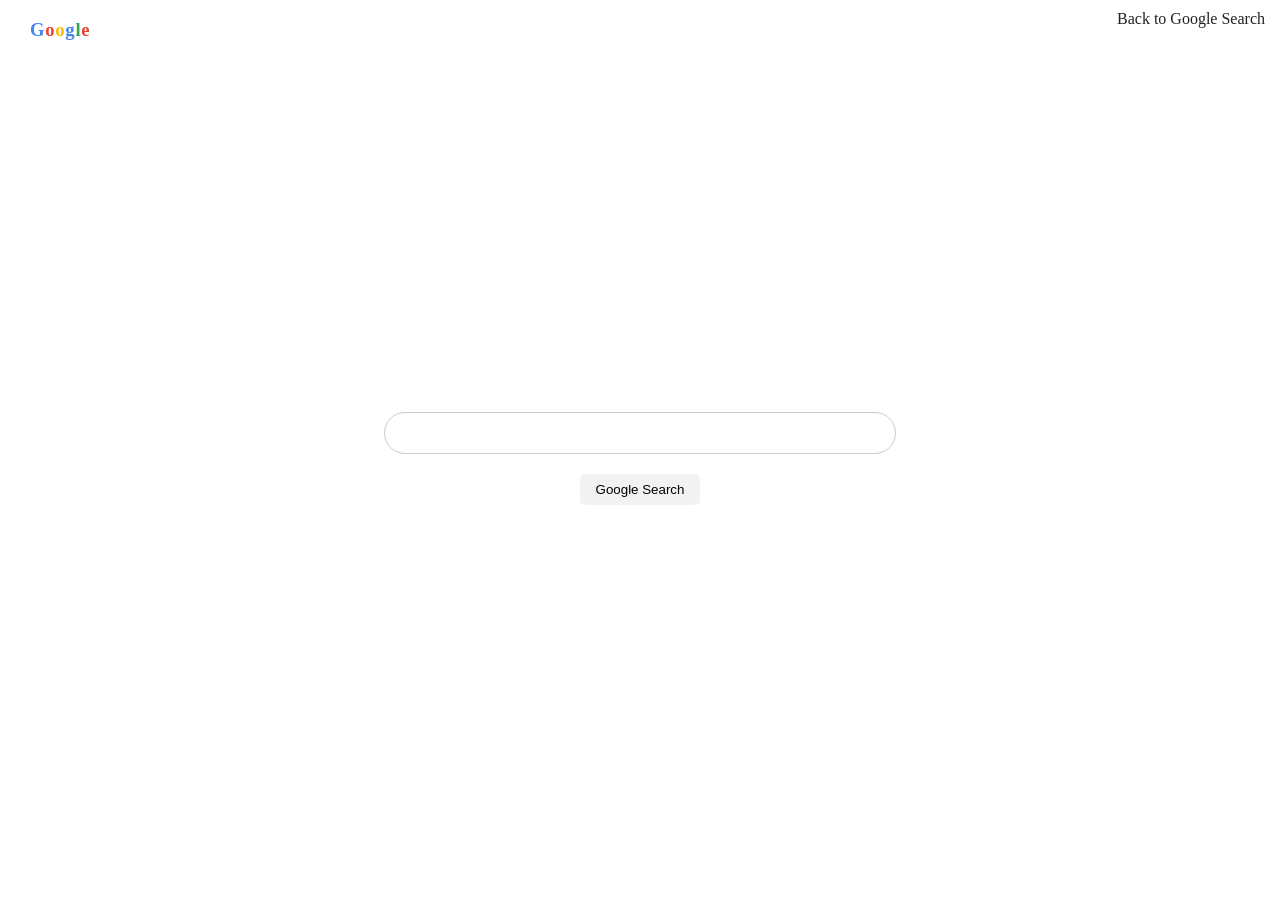
==== advanced.html @ 079efa76 "Customizing advanced search page" ====
<!DOCTYPE html>
<html lang="en">
    <head>
        <title>Google Advanced Search</title>
        <link rel="stylesheet" href="style.css">
    </head>
    <body>
        <form action="https://www.google.com/search">
            <input type="text" name="q">
            <input type="hidden" name="tbm" value="isch">
            <input type="submit" value="Google Search">
        </form>
        <div class="logo">
            <h3>
                <span style="color:#4285F4">G</span>
                <span style="color:#EA4335">o</span>
                <span style="color:#FBBC05">o</span>
                <span style="color:#4285F4">g</span>
                <span style="color:#34A853">l</span>
                <span style="color:#EA4335">e</span>
            </h3>
        </div>
        <div class="links">
            <a href="index.html">Back to Google Search</a>
        </div>
    </body>
</html>
---- style.css ----
body {
    display: flex;
    justify-content: center;
    align-items: center;
    height: 100vh;
    background-color: white;
}

form {
    display: flex;
    flex-direction: column;
    align-items: center;
    gap: 12px;
}

input[type="text"] {
    width: 500px;
    height: 30px;
    border-radius: 30px;
    border: 1px solid #ccc;
    padding: 5px;
}

input[type="submit"] {
    padding: 8px 16px;
    border: none;
    background-color: #f2f2f2;
    cursor: pointer;
    border-radius: 5px;
    margin-top: 8px;
}

input[type="submit"]:hover {
    background-color: #e0e0e0;
}

.buttons {
    display: flex;
    justify-content: center;
    gap: 10px;
    margin-top: 10px;
}

h1 {
    display: flex;
    font-size: 70px;
    height: 40px;
    margin-bottom: 50px;
}

.links {
    display: flex;
    position: fixed;
    gap: 15px;
    margin-right: 15px;
    margin-top: 10px;
    top: 0;
    right: 0;
}

a {
    text-decoration: none;
    color: rgba(0, 0, 0, .87);
}

.subtitle {
    display: flex;
    position: fixed;
    right: 365px;
    margin-top: 5px;
    color: #4285F4;
}

.logo {
    display: flex;
    position: fixed;
    top: 0px;
    left: 30px;
    margin-top: 0px;
    letter-spacing: -2px;
}
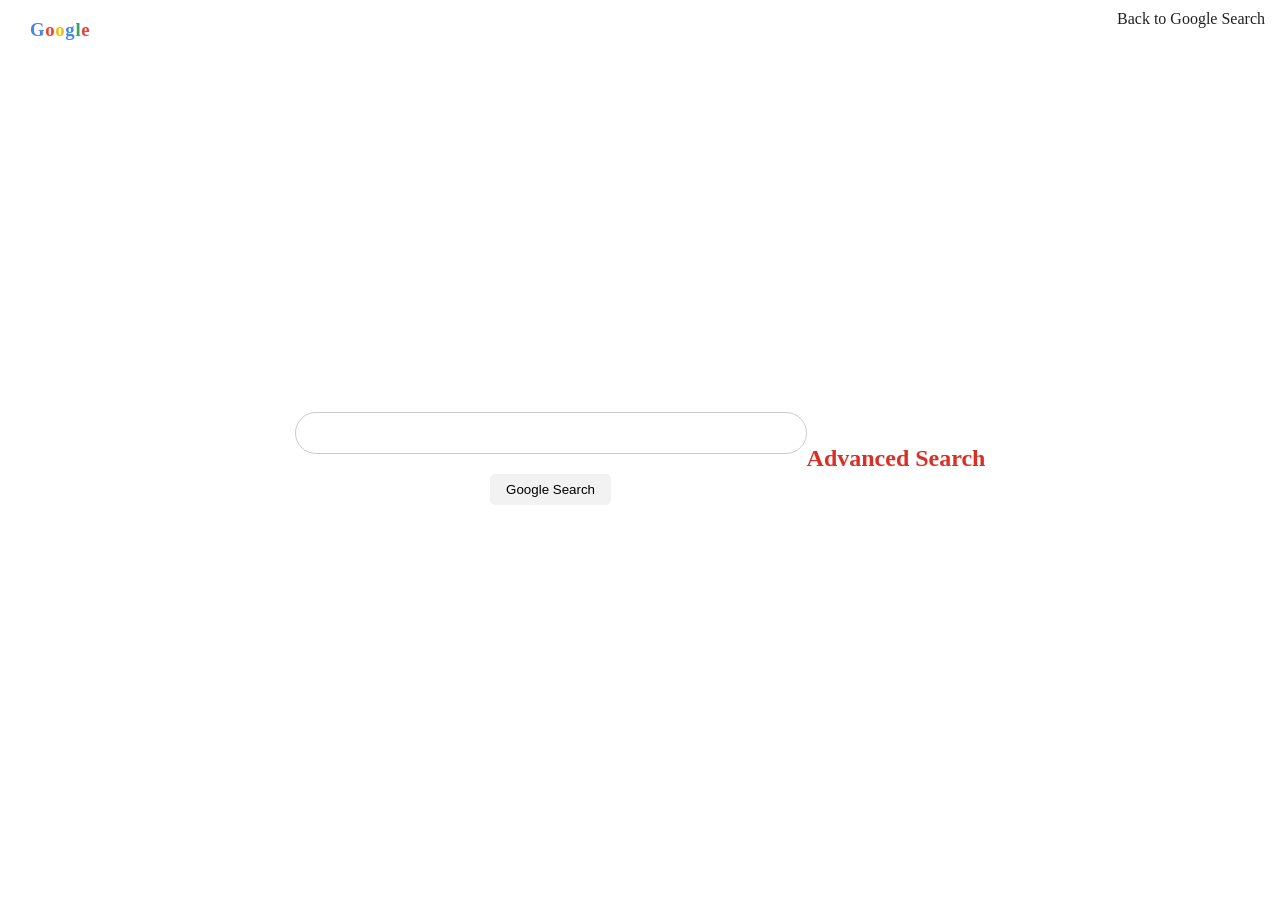
==== commit 443ea6a3: "Step 2 customizing advanced search page" ====
--- a/advanced.html
+++ b/advanced.html
@@ -20,6 +20,11 @@
                 <span style="color:#EA4335">e</span>
             </h3>
         </div>
+        <div class="filters">
+            <h2>
+                <span style="color:#d93025">Advanced Search</span>
+            </h2>
+        </div>
         <div class="links">
             <a href="index.html">Back to Google Search</a>
         </div>
--- a/style.css
+++ b/style.css
@@ -79,3 +79,11 @@
     margin-top: 0px;
     letter-spacing: -2px;
 }
+
+.filters {
+    display: flex;
+    flex-direction: column;
+    top: 0px;
+    left: 30px;
+    margin-top: 0px;
+}
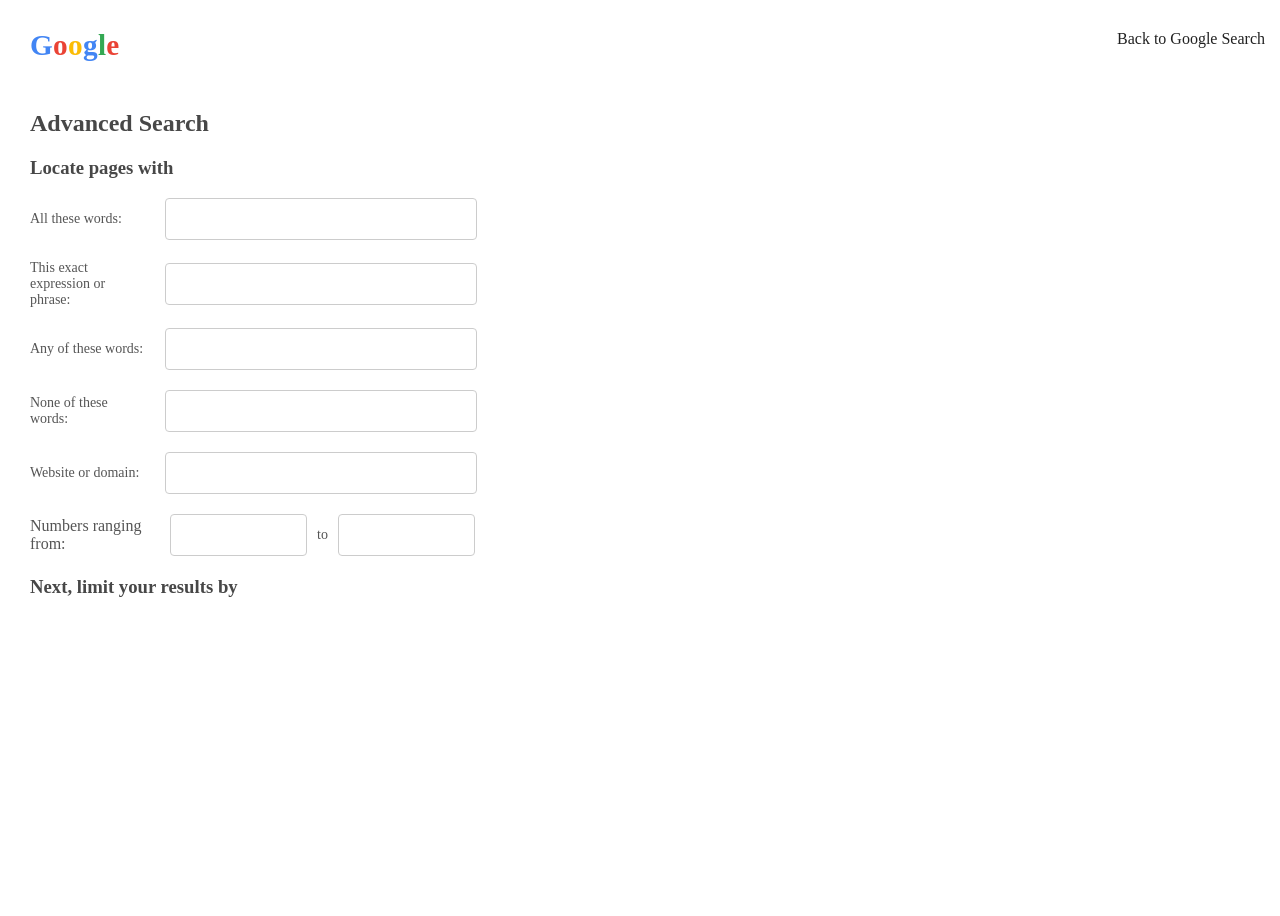
==== commit 61a8a843: "Add filters, rows and forms on Advanced Search" ====
--- a/advanced.html
+++ b/advanced.html
@@ -5,11 +5,6 @@
         <link rel="stylesheet" href="style.css">
     </head>
     <body>
-        <form action="https://www.google.com/search">
-            <input type="text" name="q">
-            <input type="hidden" name="tbm" value="isch">
-            <input type="submit" value="Google Search">
-        </form>
         <div class="logo">
             <h3>
                 <span style="color:#4285F4">G</span>
@@ -21,9 +16,45 @@
             </h3>
         </div>
         <div class="filters">
-            <h2>
-                <span style="color:#d93025">Advanced Search</span>
-            </h2>
+                <h2>Advanced Search</h2>
+                <h3>Locate pages with</h3>
+
+            <div class="row">
+                <label for="all">All these words:</label>
+                <input type="text" id="all" name="all"> 
+            </div> 
+
+            <div class="row">
+                <label for="exact">This exact expression or phrase:</label>
+                <input type="text" id="exact" name="exact">
+            </div>
+
+            <div class="row">
+                <label for="any">Any of these words:</label>
+                <input type="text" id="any" name="any">
+            </div>
+            <div class="row">
+                <label for="none">None of these words:</label>
+                <input type="text" id="none" name="none">
+            </div>
+
+            <div class="row">
+                <label for="site">Website or domain:</label>
+                <input type="text" id="site" name="site">
+            </div>
+
+            <div class="filter6">
+                    <label for="range1">Numbers ranging from:</label>
+
+                <div class="range">
+                    <input type="text" id="range1" name="as_nlo">
+                    <span class="to">to</span>
+                    <input type="text" id="range2" name="as_nhi">
+                </div>
+            </div>
+
+                <h3>Next, limit your results by</h3>
+                    
         </div>
         <div class="links">
             <a href="index.html">Back to Google Search</a>
--- a/style.css
+++ b/style.css
@@ -53,7 +53,7 @@
     position: fixed;
     gap: 15px;
     margin-right: 15px;
-    margin-top: 10px;
+    margin-top: 30px;
     top: 0;
     right: 0;
 }
@@ -74,16 +74,73 @@
 .logo {
     display: flex;
     position: fixed;
+    font-size: 25px;
     top: 0px;
     left: 30px;
     margin-top: 0px;
-    letter-spacing: -2px;
+    letter-spacing: -3.5px;
 }
 
 .filters {
-    display: flex;
-    flex-direction: column;
-    top: 0px;
+    display: block;
+    position: fixed;
+    top: 90px;
     left: 30px;
     margin-top: 0px;
+    color: #474747;
 }
+
+.row {
+    display: flex;
+    align-items: center;
+    justify-content: flex-start;
+    margin-bottom: 20px;
+    gap: 20px;
+}
+
+.row label {
+    width: 115px;
+    text-align: left; 
+    font-size: 14px;
+    color: #555;
+}
+
+.row input[type="text"] {
+    width: 300px;
+    height: 30px;
+    border-radius: 4px;
+    border: 1px solid #ccc;
+    padding: 5px;
+}
+
+.filter6 {
+    display: flex;
+    align-items: center;
+    gap: 20px;
+    margin-bottom: 20px;
+}
+
+.filter6 label {
+    width: 120px;    
+    text-align: left;
+    color: #555;
+}
+
+.range {
+    display: flex;
+    align-items: center;
+    gap: 10px;
+}
+
+.range input[type="text"] {
+    width: 125px;
+    height: 30px;
+    border-radius: 4px;
+    border: 1px solid #ccc;
+    padding: 5px;
+}
+
+.range .to {
+    color: #555;
+    font-size: 14px;
+}
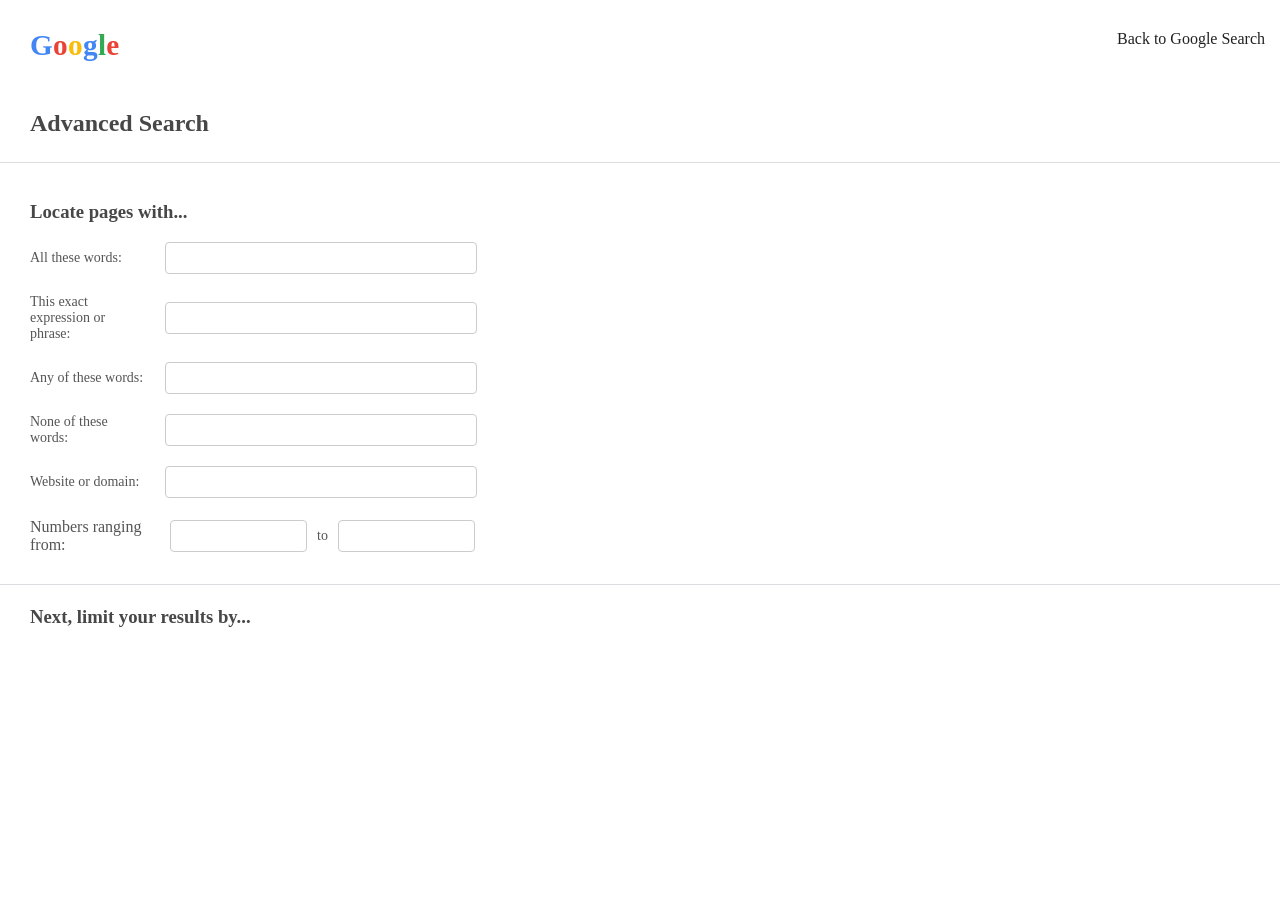
==== commit 2ef11362: "Add <hr> line divider" ====
--- a/advanced.html
+++ b/advanced.html
@@ -17,7 +17,12 @@
         </div>
         <div class="filters">
                 <h2>Advanced Search</h2>
-                <h3>Locate pages with</h3>
+
+                <div class="divider1">
+                    <hr>
+                </div>
+
+                <h3>Locate pages with...</h3>
 
             <div class="row">
                 <label for="all">All these words:</label>
@@ -53,7 +58,11 @@
                 </div>
             </div>
 
-                <h3>Next, limit your results by</h3>
+            <div class="divider2">
+                <hr>
+            </div>
+
+            <h3>Next, limit your results by...</h3>
                     
         </div>
         <div class="links">
--- a/style.css
+++ b/style.css
@@ -107,7 +107,7 @@
 
 .row input[type="text"] {
     width: 300px;
-    height: 30px;
+    height: 20px;
     border-radius: 4px;
     border: 1px solid #ccc;
     padding: 5px;
@@ -134,13 +134,37 @@
 
 .range input[type="text"] {
     width: 125px;
-    height: 30px;
+    height: 20px;
     border-radius: 4px;
     border: 1px solid #ccc;
     padding: 5px;
 }
-
+ 
 .range .to {
     color: #555;
     font-size: 14px;
 }
+
+hr {
+    border: none;
+}
+
+.divider1 {                   
+    border-top: 1px solid #dadce0; 
+    margin-top: 25px;
+    margin-bottom: 30px;
+    position: relative;
+    left: 0px;
+    width: 100vw;
+    margin-left: -30px;
+}
+
+.divider2 {                   
+    border-top: 1px solid #dadce0; 
+    margin-top: 30px;
+    margin-bottom: -5px;
+    position: relative;
+    left: 0px;
+    width: 100vw;
+    margin-left: -30px;
+}
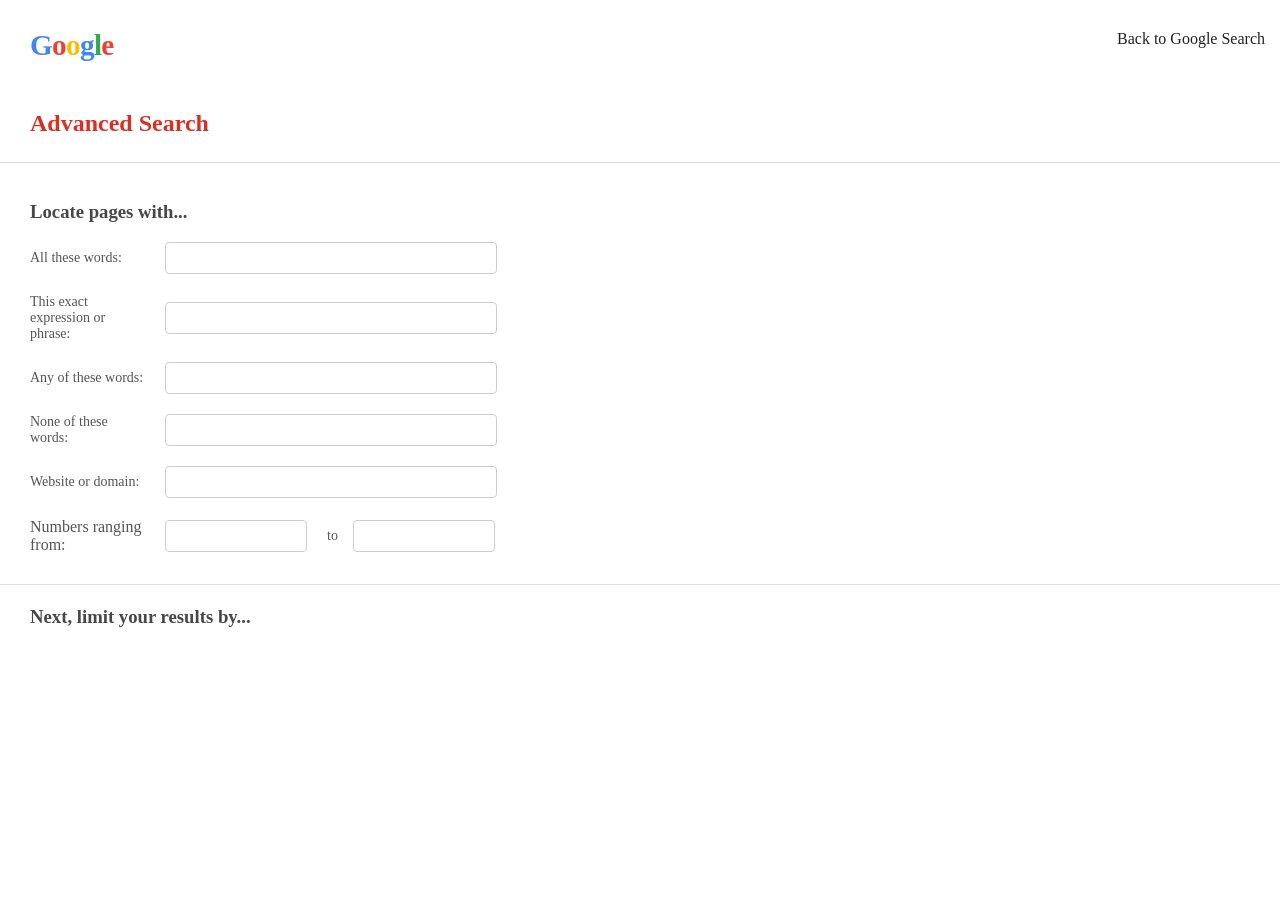
==== commit 067a2cd0: "Customizing advanced inputs" ====
--- a/advanced.html
+++ b/advanced.html
@@ -16,7 +16,7 @@
             </h3>
         </div>
         <div class="filters">
-                <h2>Advanced Search</h2>
+                <h2 style="color: #d93025">Advanced Search</h2>
 
                 <div class="divider1">
                     <hr>
--- a/style.css
+++ b/style.css
@@ -78,7 +78,7 @@
     top: 0px;
     left: 30px;
     margin-top: 0px;
-    letter-spacing: -3.5px;
+    letter-spacing: -4px;
 }
 
 .filters {
@@ -106,7 +106,7 @@
 }
 
 .row input[type="text"] {
-    width: 300px;
+    width: 320px;
     height: 20px;
     border-radius: 4px;
     border: 1px solid #ccc;
@@ -133,16 +133,19 @@
 }
 
 .range input[type="text"] {
-    width: 125px;
+    width: 130px;
     height: 20px;
     border-radius: 4px;
     border: 1px solid #ccc;
     padding: 5px;
+    margin-left: -5px;
 }
  
 .range .to {
     color: #555;
     font-size: 14px;
+    margin-left: 10px;
+    margin-right: 10px;
 }
 
 hr {
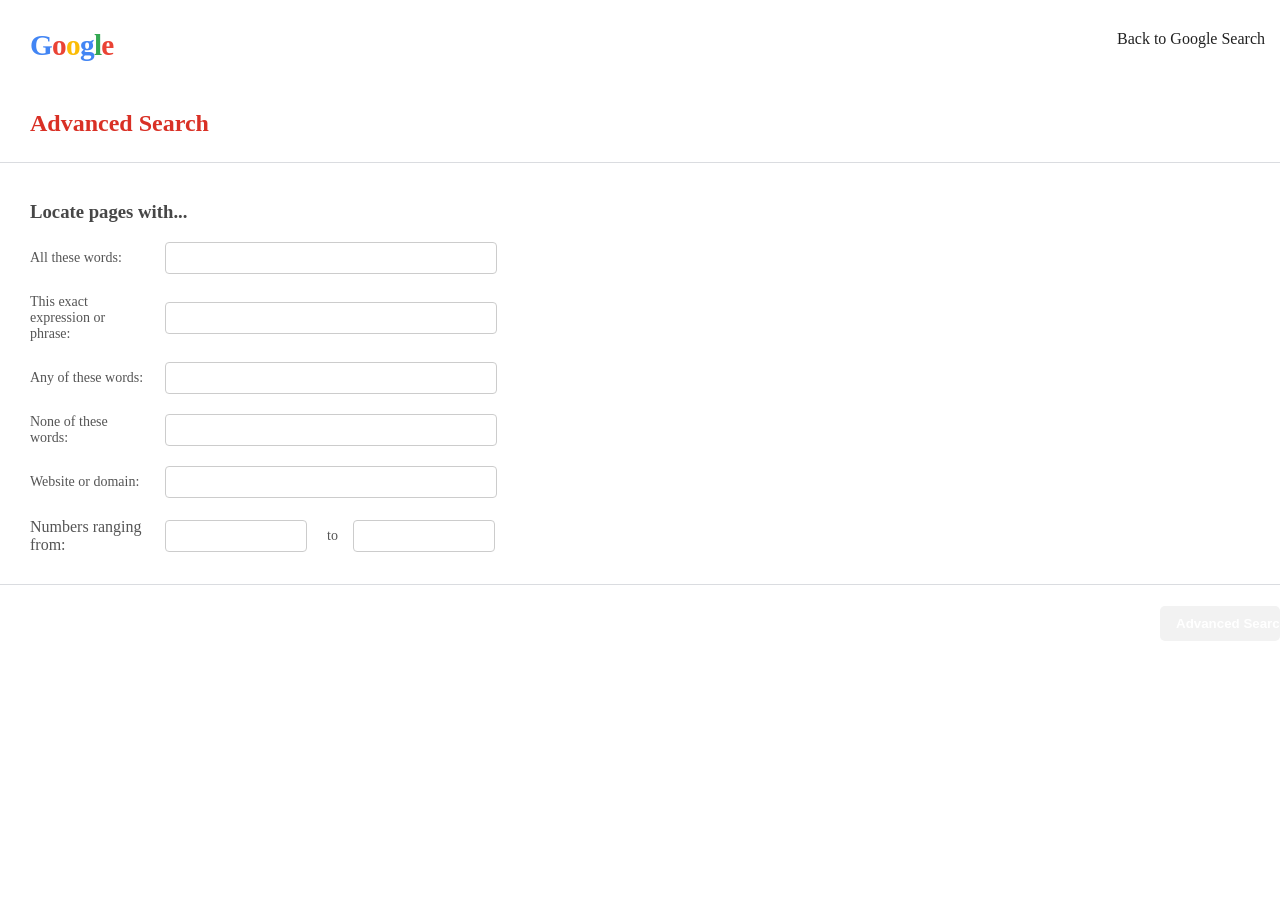
==== commit 540bb8e9: "Finishing project" ====
--- a/advanced.html
+++ b/advanced.html
@@ -15,41 +15,42 @@
                 <span style="color:#EA4335">e</span>
             </h3>
         </div>
-        <div class="filters">
-                <h2 style="color: #d93025">Advanced Search</h2>
 
-                <div class="divider1">
-                    <hr>
-                </div>
+        <form action="https://www.google.com/search" class="filters">
+            <h2 style="color: #d93025">Advanced Search</h2>
 
-                <h3>Locate pages with...</h3>
+            <div class="divider1">
+                <hr>
+            </div>
+
+            <h3>Locate pages with...</h3>
 
             <div class="row">
-                <label for="all">All these words:</label>
-                <input type="text" id="all" name="all"> 
+                <label for="as_q">All these words:</label>
+                <input type="text" id="as_q" name="as_q"> 
             </div> 
 
             <div class="row">
-                <label for="exact">This exact expression or phrase:</label>
-                <input type="text" id="exact" name="exact">
+                <label for="as_epq">This exact expression or phrase:</label>
+                <input type="text" id="as_epq" name="as_epq">
             </div>
 
             <div class="row">
-                <label for="any">Any of these words:</label>
-                <input type="text" id="any" name="any">
+                <label for="as_oq">Any of these words:</label>
+                <input type="text" id="as_oq" name="as_oq">
             </div>
             <div class="row">
-                <label for="none">None of these words:</label>
-                <input type="text" id="none" name="none">
+                <label for="as_eq">None of these words:</label>
+                <input type="text" id="as_eq" name="as_eq">
             </div>
 
             <div class="row">
                 <label for="site">Website or domain:</label>
-                <input type="text" id="site" name="site">
+                <input type="text" id="site" name="as_sitesearch">
             </div>
 
             <div class="filter6">
-                    <label for="range1">Numbers ranging from:</label>
+                <label for="range1">Numbers ranging from:</label>
 
                 <div class="range">
                     <input type="text" id="range1" name="as_nlo">
@@ -62,9 +63,12 @@
                 <hr>
             </div>
 
-            <h3>Next, limit your results by...</h3>
+            <div class="submit-container">
+                <input type="submit" value="Advanced Search" class="btn-advanced">
+            </div>
                     
-        </div>
+        </form>
+        
         <div class="links">
             <a href="index.html">Back to Google Search</a>
         </div>
--- a/style.css
+++ b/style.css
@@ -64,11 +64,16 @@
 }
 
 .subtitle {
-    display: flex;
-    position: fixed;
-    right: 365px;
-    margin-top: 5px;
+    font-size: 15px;
+    position: relative; 
+    top: -5px;
+    left: 80px;
     color: #4285F4;
+}
+
+.subtitle h4 {
+    margin: 0;
+    font-weight: normal;
 }
 
 .logo {
@@ -170,4 +175,31 @@
     left: 0px;
     width: 100vw;
     margin-left: -30px;
+}
+
+.btn-advanced {
+    background-color: #4d90fe;
+    color: white;
+    font-weight: bold;
+    border: 1px solid #3079ed;
+    margin-top: 20px;
+    width: 120px;
+    height: 35px;
+    border-radius: 2px;
+}
+
+.btn-advanced:hover {
+    background-color: #357ae8;
+}
+
+.submit-container {
+    display: flex;
+    justify-content: flex-end;
+    width: 100%;
+    margin-top: 10px;
+    padding-right: 20px;
+}
+
+.logo-compact {
+    margin-bottom: 20px;
 }
